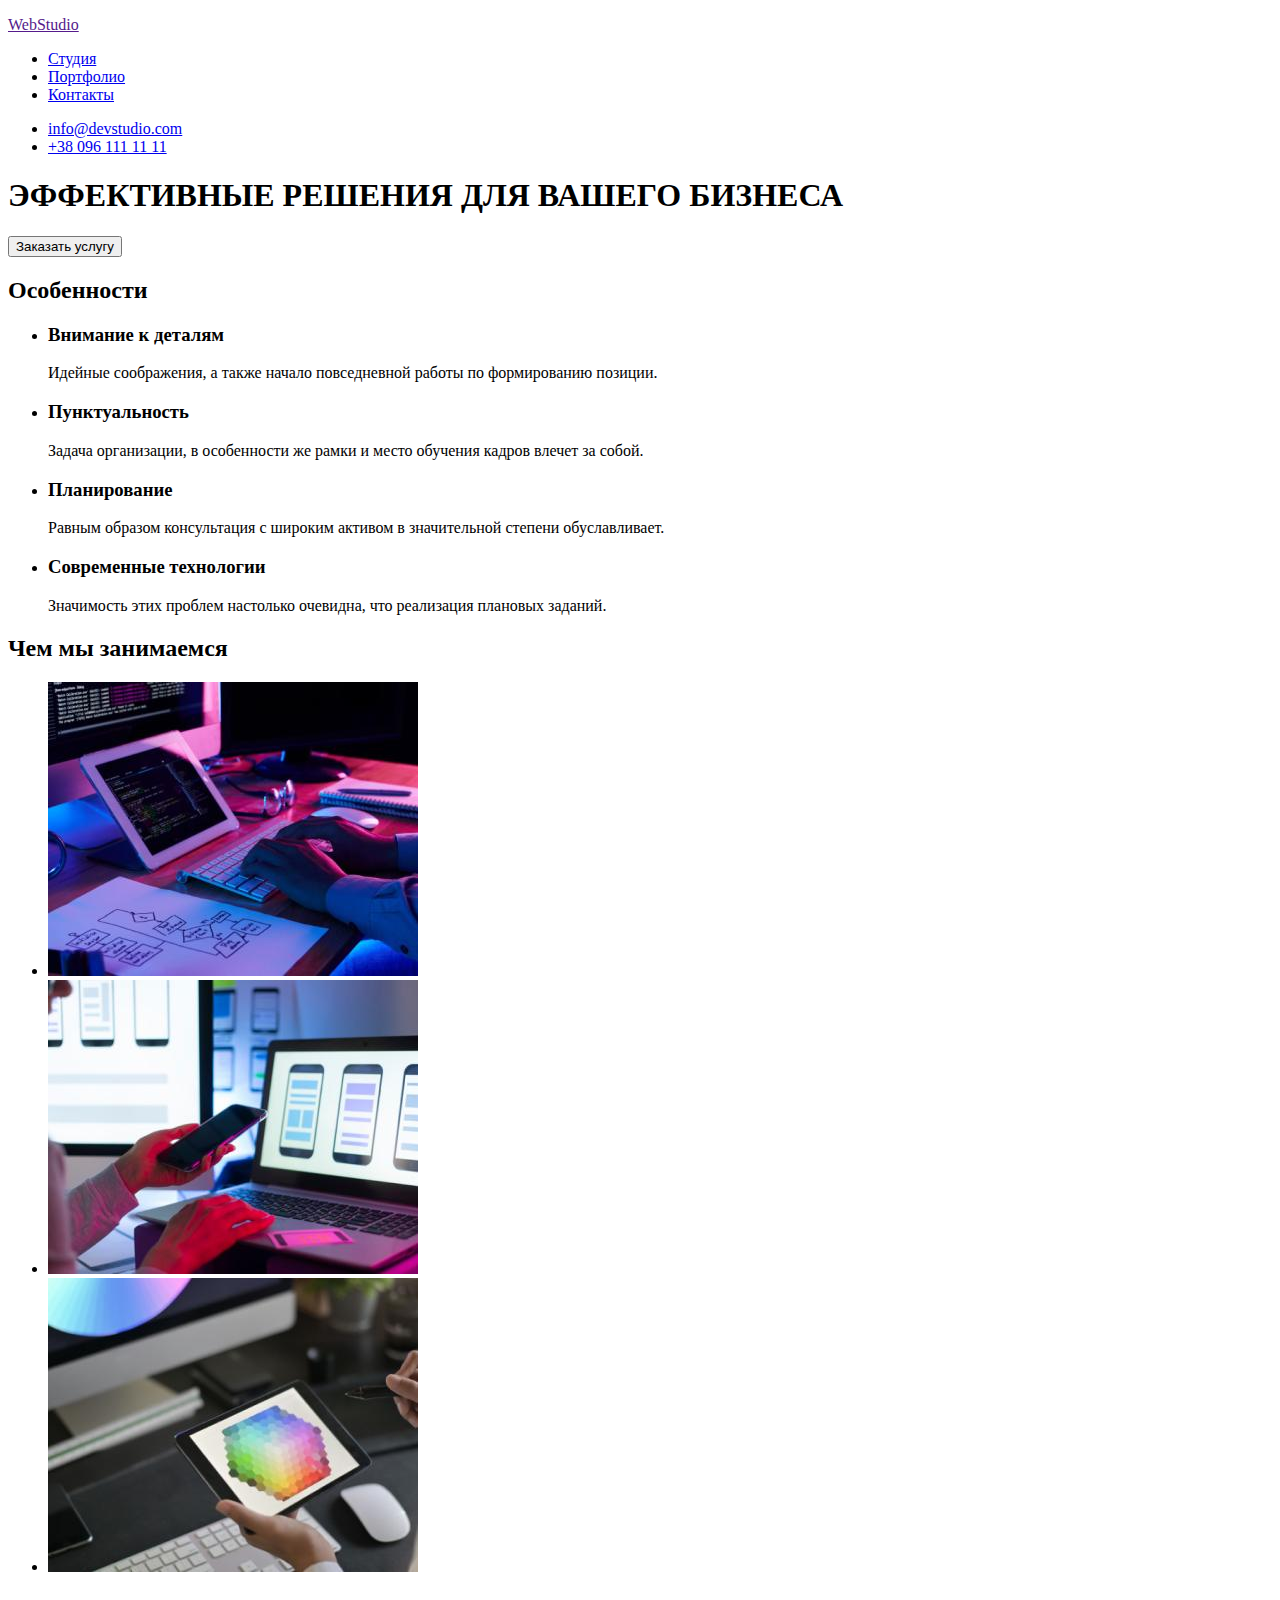
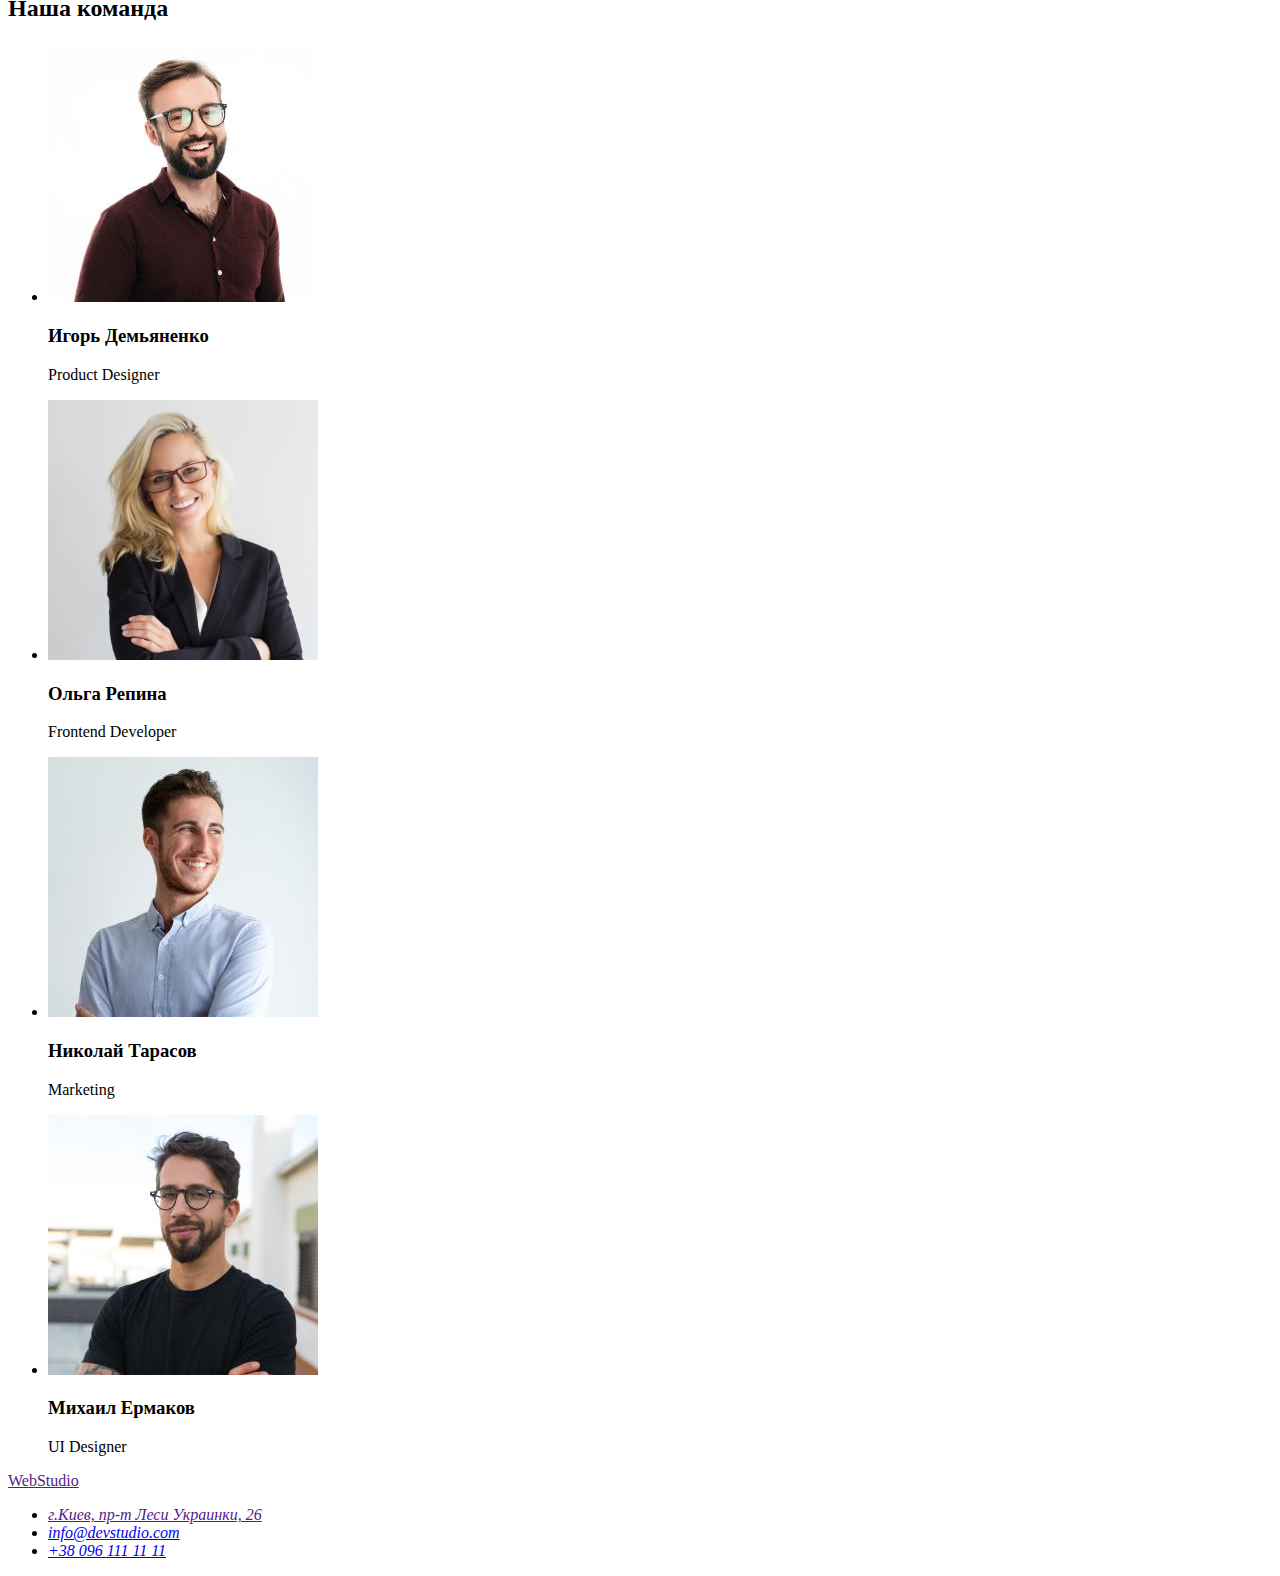
==== index.html @ 5311f633 "start" ====
<!DOCTYPE html>
<html lang="ru">
<head>
    <meta charset="UTF-8">
    <meta http-equiv="X-UA-Compatible" content="IE=edge">
    <meta name="viewport" content="width=device-width, initial-scale=1.0">
    <title>Document</title>
</head>
<body>
    <header>
        <P lang="en"><a href="">WebStudio</a></P>
        <nav>
            <ul>
                <li><a href="#about">Студия</a></li>
                <li><a href="#team">Портфолио</a></li>
                <li><a href="#contacts">Контакты</a></li>
            </ul>
        </nav>
        <ul>
             <li><a href="mailto:info@devstudio.com">info@devstudio.com</a></li>
             <li><a href="tel:+380961111111">+38 096 111 11 11</a></li>
        </ul>
    </header>

    <main>
        <section>
            <h1>ЭФФЕКТИВНЫЕ РЕШЕНИЯ ДЛЯ ВАШЕГО БИЗНЕСА</h1>
            <button type="button">Заказать услугу</button>
        </section>

        <section> 
        <h2>Особенности</h2>

        <ul>
            <li>
                <h3>Внимание к деталям</h3>
                <p>Идейные соображения, а также начало повседневной работы по формированию позиции.</p>
            </li>
            <li>
                <h3>Пунктуальность</h3>
                <p>Задача организации, в особенности же рамки и место обучения кадров влечет за собой.</p>
            </li>
            <li>
                <h3>Планирование</h3>
                <p>Равным образом консультация с широким активом в значительной степени обуславливает.</p>
            </li>
            <li>
                <h3>Современные технологии</h3>
                <p>Значимость этих проблем настолько очевидна, что реализация плановых заданий.</p>
            </li>
        </ul>
        </section>

        <section>
        <h2 id="about">Чем мы занимаемся</h2>
        
        <ul>
            <li><img src="./images/about-img1.jpg" width="370" height="294" alt="Сотрудник пишет код"></li>
            <li><img src="./images/about-img2.jpg" width="370" height="294" alt="Смотрит в телефон"></li>
            <li><img src="./images/about-img3.jpg" width="370" height="294" alt="Делает дизайн на планшете"></li>
        </ul>
        </section>

        <section>
            <h2 id="team">Наша команда</h2>
            <ul>
                <li>
                    <img src="./images/team1.jpg"  width="270" height="260" alt="Дизайнер Игорь">
                        <h3>Игорь Демьяненко</h3>
                        <p lang="en">Product Designer</p>
                </li>
                <li>
                    <img src="./images/team2.jpg"  width="270" height="260" alt="Разработчик Ольга">
                        <h3>Ольга Репина</h3>
                        <p lang="en">Frontend Developer</p>
                </li>
                <li>
                    <img src="./images/team3.jpg"  width="270" height="260" alt="Маркетолог Николай">
                        <h3>Николай Тарасов</h3>
                        <p lang="en">Marketing</p>
                </li>
                <li>
                    <img src="./images/team4.jpg" width="270" height="260" alt="Дизайнер Михаил">
                        <h3>Михаил Ермаков</h3>
                        <p lang="en">UI Designer</p>
                </li>
            </ul>
        </section>
    </main>

    <footer>
        <p lang="en"><a href="">WebStudio</a></p>
        <address>
            <ul>
             <li><a href="">г.Киев, пр-т Леси Украинки, 26</a></li>
             <li><a href="mailto:info@example.com">info@devstudio.com</a></li>
             <li><a href="tel:+380991111111">+38 096 111 11 11</a></li>
            </ul>
        </address>
    </footer>
</body>
</html>
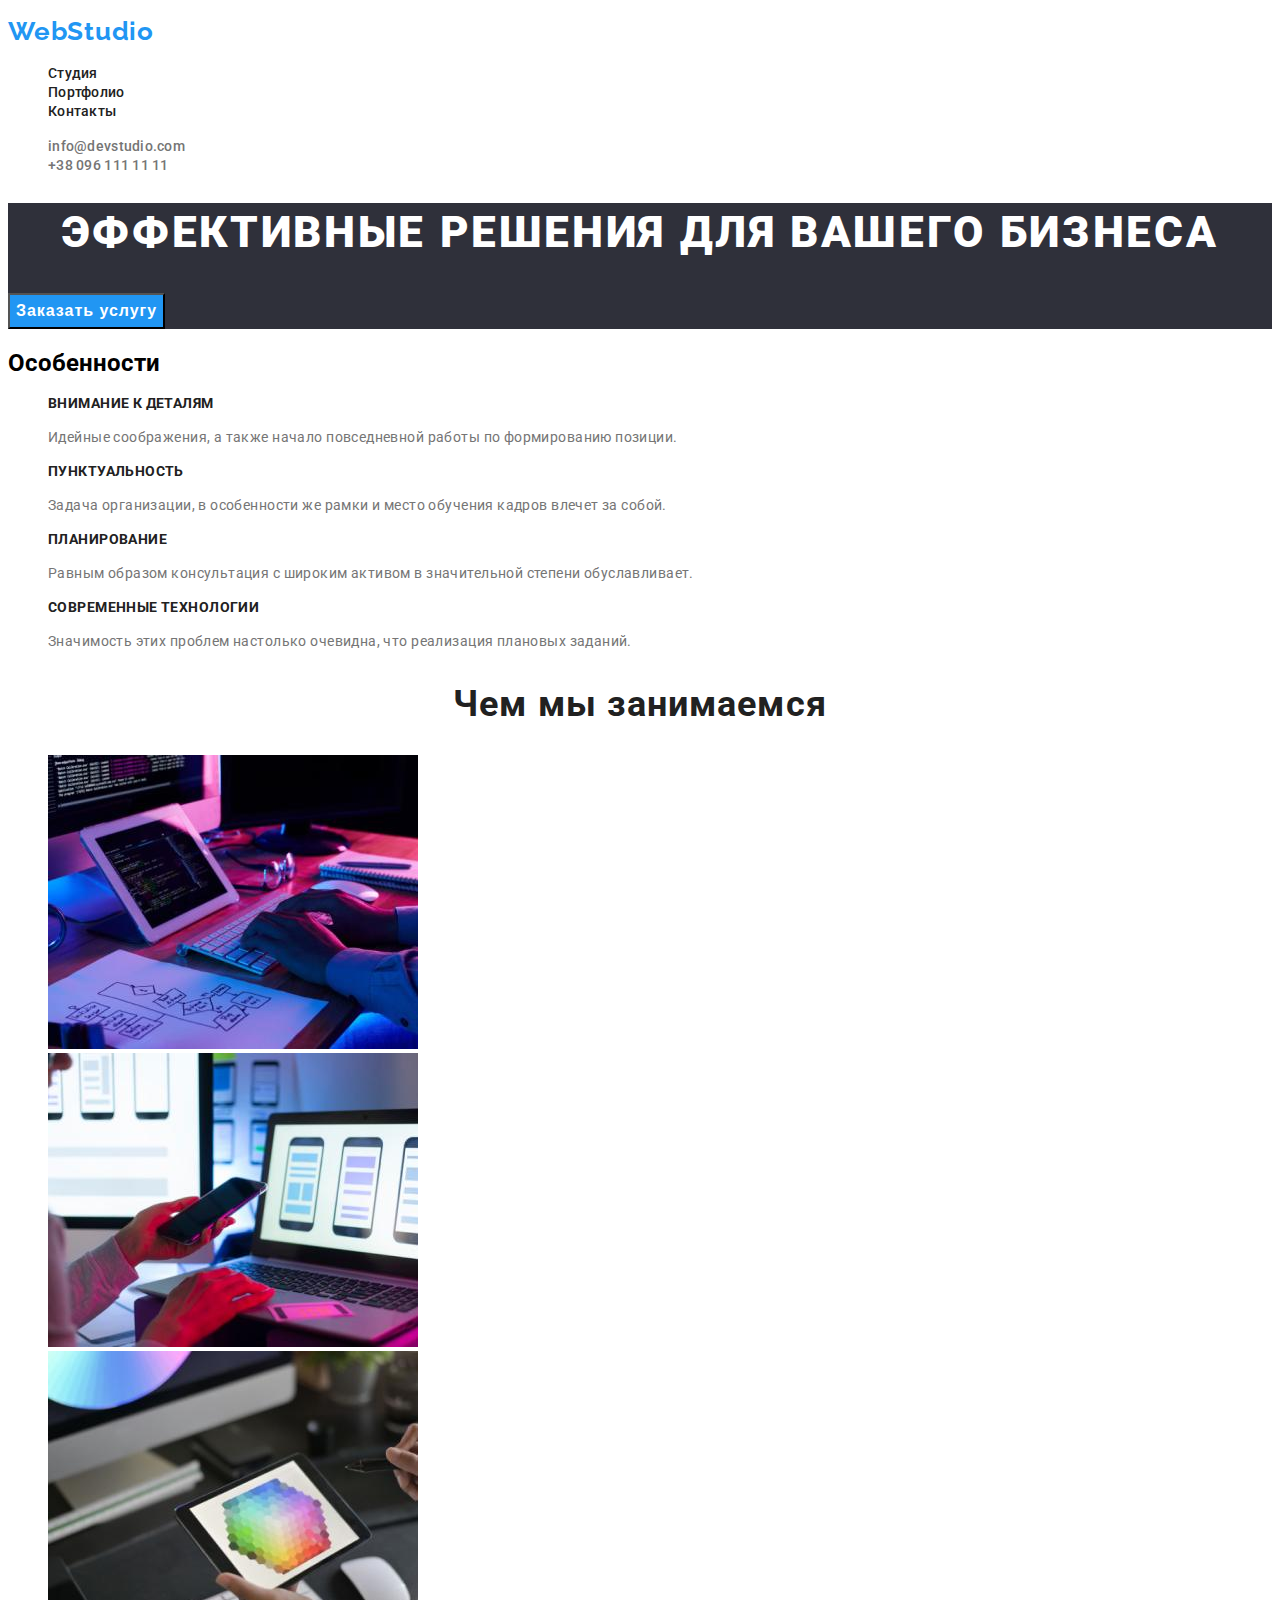
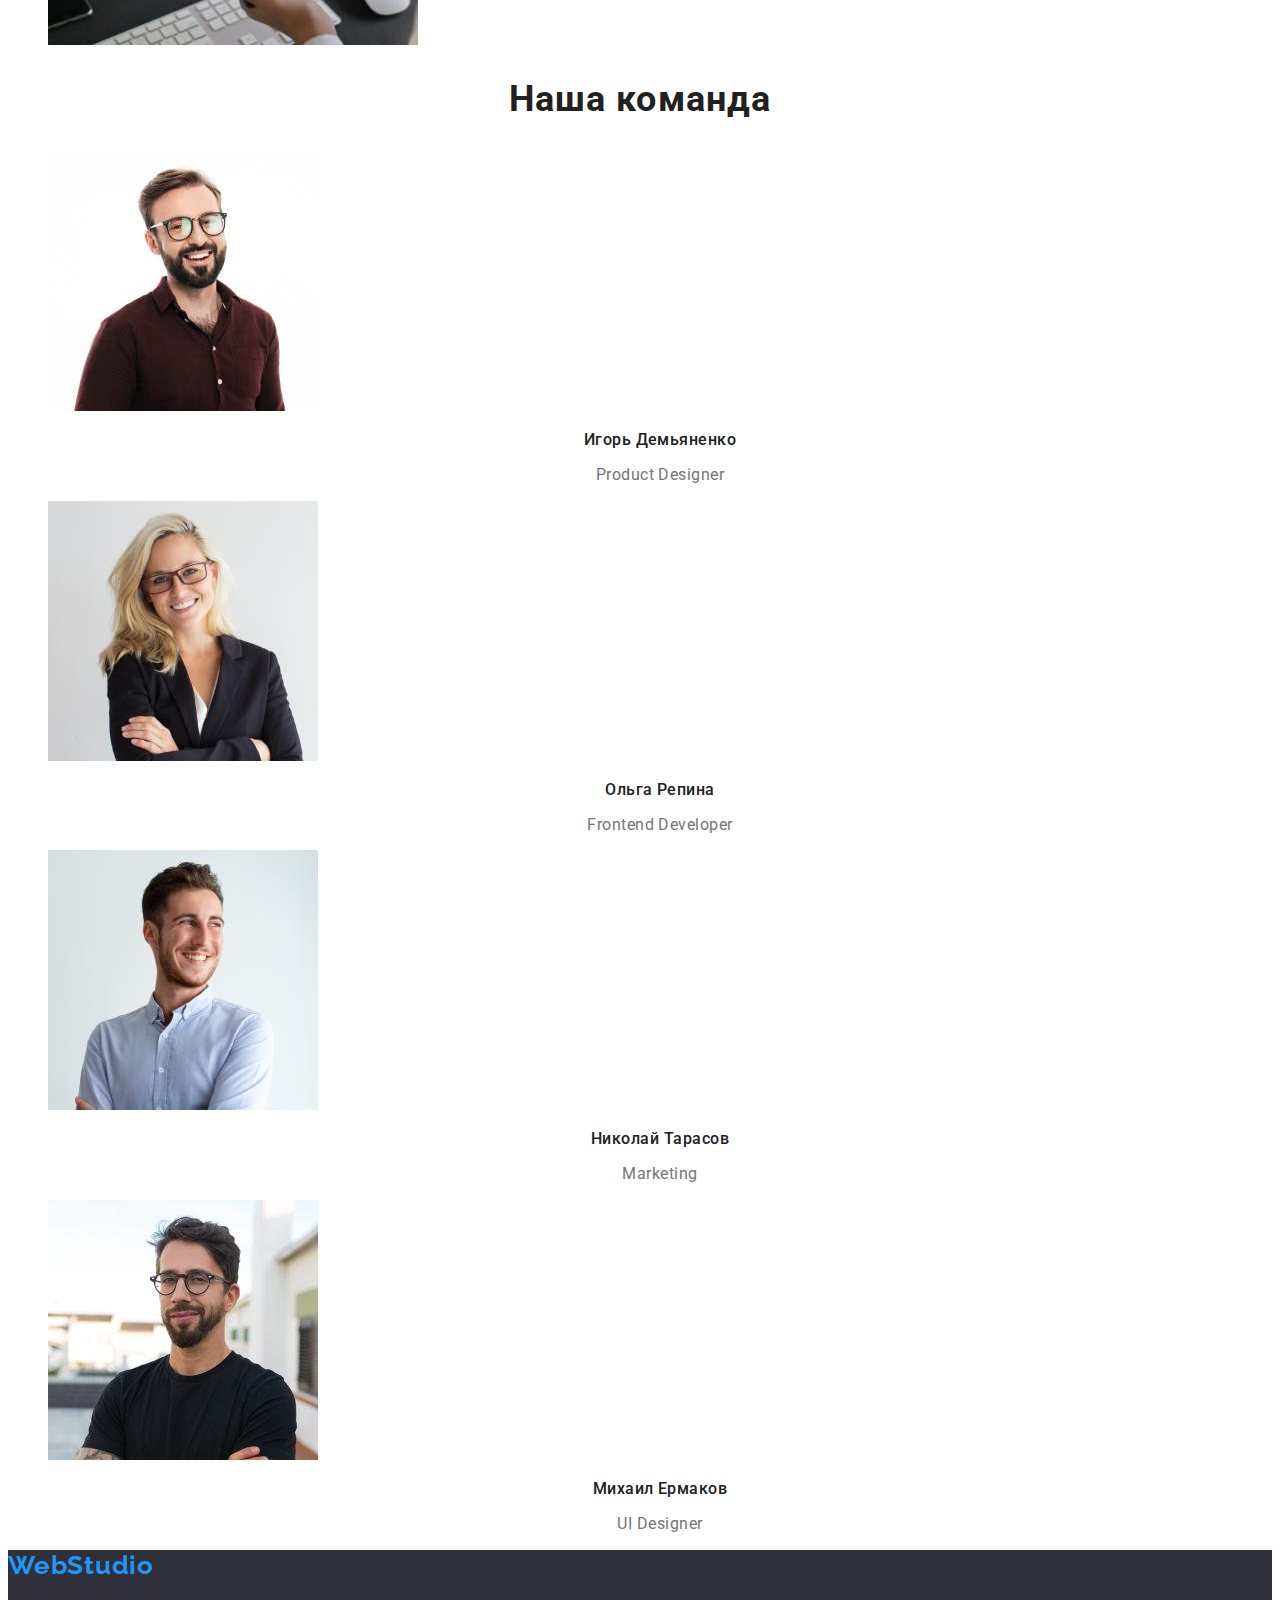
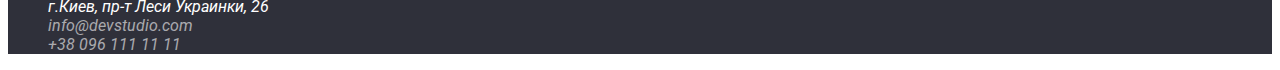
==== commit 3abc441c: "indexready" ====
--- a/index.html
+++ b/index.html
@@ -5,96 +5,102 @@
     <meta http-equiv="X-UA-Compatible" content="IE=edge">
     <meta name="viewport" content="width=device-width, initial-scale=1.0">
     <title>Document</title>
+    <link rel="preconnect" href="https://fonts.googleapis.com">
+    <link rel="preconnect" href="https://fonts.gstatic.com" crossorigin>
+    <link href="https://fonts.googleapis.com/css2?family=Raleway:wght@700&family=Roboto:wght@400;500;700;900&display=swap"
+        rel="stylesheet">
+    <link rel="stylesheet" href="./css/styles.css">
+    <link href="./portfolio.html" rel="noreferrer noopener">
+    
 </head>
-<body>
+<body class="body">
     <header>
-        <P lang="en"><a href="">WebStudio</a></P>
+        <P lang="en"><a class="link header-logo" href="">WebStudio</a></P>
         <nav>
-            <ul>
-                <li><a href="#about">Студия</a></li>
-                <li><a href="#team">Портфолио</a></li>
-                <li><a href="#contacts">Контакты</a></li>
+            <ul class="list header-list">
+                <li class="header-list"><a class="link header-link" href="#about">Студия</a></li>
+                <li class="header-list"><a class="link header-link" href="./portfolio.html" rel="noreferrer noopener">Портфолио</a></li>
+                <li class="header-list"><a class="link header-link" href="#contacts">Контакты</a></li>
             </ul>
         </nav>
-        <ul>
-             <li><a href="mailto:info@devstudio.com">info@devstudio.com</a></li>
-             <li><a href="tel:+380961111111">+38 096 111 11 11</a></li>
+        <ul class="list">
+             <li class="header-contacts"><a class="link header-con" href="mailto:info@devstudio.com">info@devstudio.com</a></li>
+             <li class="header-contacts"><a class="link header-con" href="tel:+380961111111">+38 096 111 11 11</a></li>
         </ul>
     </header>
 
     <main>
-        <section>
-            <h1>ЭФФЕКТИВНЫЕ РЕШЕНИЯ ДЛЯ ВАШЕГО БИЗНЕСА</h1>
-            <button type="button">Заказать услугу</button>
+        <section class="hero">
+            <h1 class="main-title">ЭФФЕКТИВНЫЕ РЕШЕНИЯ ДЛЯ ВАШЕГО БИЗНЕСА</h1>
+            <button class="main-btn" type="button">Заказать услугу</button>
         </section>
 
-        <section> 
-        <h2>Особенности</h2>
-
-        <ul>
-            <li>
-                <h3>Внимание к деталям</h3>
-                <p>Идейные соображения, а также начало повседневной работы по формированию позиции.</p>
-            </li>
-            <li>
-                <h3>Пунктуальность</h3>
-                <p>Задача организации, в особенности же рамки и место обучения кадров влечет за собой.</p>
-            </li>
-            <li>
-                <h3>Планирование</h3>
-                <p>Равным образом консультация с широким активом в значительной степени обуславливает.</p>
-            </li>
-            <li>
-                <h3>Современные технологии</h3>
-                <p>Значимость этих проблем настолько очевидна, что реализация плановых заданий.</p>
-            </li>
-        </ul>
+        <section class="specials"> 
+            <h2 class="specs">Особенности</h2>    
+            <ul class="list">
+                <li class="specials-list">
+                    <h3 class="specials-title">Внимание к деталям</h3>
+                    <p class="specials-text">Идейные соображения, а также начало повседневной работы по формированию позиции.</p>
+                </li>
+                <li class="specials-list">
+                    <h3 class="specials-title">Пунктуальность</h3>
+                    <p class="specials-text">Задача организации, в особенности же рамки и место обучения кадров влечет за собой.</p>
+                </li>
+                <li class="specials-list">
+                    <h3 class="specials-title">Планирование</h3>
+                    <p class="specials-text">Равным образом консультация с широким активом в значительной степени обуславливает.</p>
+                </li>
+                <li class="specials-list">
+                    <h3 class="specials-title">Современные технологии</h3>
+                    <p class="specials-text">Значимость этих проблем настолько очевидна, что реализация плановых заданий.</p>
+                </li>
+            </ul>
         </section>
 
-        <section>
-        <h2 id="about">Чем мы занимаемся</h2>
+        <section class="work-examples">
+        <h2 class="work-title" id="about">Чем мы занимаемся</h2>
         
-        <ul>
+        <ul class="list">
             <li><img src="./images/about-img1.jpg" width="370" height="294" alt="Сотрудник пишет код"></li>
             <li><img src="./images/about-img2.jpg" width="370" height="294" alt="Смотрит в телефон"></li>
             <li><img src="./images/about-img3.jpg" width="370" height="294" alt="Делает дизайн на планшете"></li>
         </ul>
         </section>
 
-        <section>
-            <h2 id="team">Наша команда</h2>
-            <ul>
-                <li>
+        <section class="team">
+            <h2 class="members">Наша команда</h2>
+            <ul class="list">
+                <li class="team-list">
                     <img src="./images/team1.jpg"  width="270" height="260" alt="Дизайнер Игорь">
-                        <h3>Игорь Демьяненко</h3>
-                        <p lang="en">Product Designer</p>
+                        <h3 class="team-title">Игорь Демьяненко</h3>
+                        <p class="team-text" lang="en">Product Designer</p>
                 </li>
-                <li>
+                <li class="team-list">
                     <img src="./images/team2.jpg"  width="270" height="260" alt="Разработчик Ольга">
-                        <h3>Ольга Репина</h3>
-                        <p lang="en">Frontend Developer</p>
+                        <h3 class="team-title">Ольга Репина</h3>
+                        <p class="team-text" lang="en">Frontend Developer</p>
                 </li>
-                <li>
+                <li class="team-list">
                     <img src="./images/team3.jpg"  width="270" height="260" alt="Маркетолог Николай">
-                        <h3>Николай Тарасов</h3>
-                        <p lang="en">Marketing</p>
+                        <h3 class="team-title">Николай Тарасов</h3>
+                        <p class="team-text" lang="en">Marketing</p>
                 </li>
-                <li>
+                <li class="team-list">
                     <img src="./images/team4.jpg" width="270" height="260" alt="Дизайнер Михаил">
-                        <h3>Михаил Ермаков</h3>
-                        <p lang="en">UI Designer</p>
+                        <h3 class="team-title">Михаил Ермаков</h3>
+                        <p class="team-text" lang="en">UI Designer</p>
                 </li>
             </ul>
         </section>
     </main>
 
-    <footer>
-        <p lang="en"><a href="">WebStudio</a></p>
+    <footer class="footer">
+        <p lang="en"><a class="link footer-logo" href="">WebStudio</a></p>
         <address>
-            <ul>
-             <li><a href="">г.Киев, пр-т Леси Украинки, 26</a></li>
-             <li><a href="mailto:info@example.com">info@devstudio.com</a></li>
-             <li><a href="tel:+380991111111">+38 096 111 11 11</a></li>
+            <ul class="list">
+                <li class="adress-list"><a class="link address" href="">г.Киев, пр-т Леси Украинки, 26</a></li>
+                <li class="adress-list"><a class="link footer-con" href="mailto:info@example.com">info@devstudio.com</a></li>
+                <li class="adress-list"><a class="link footer-con" href="tel:+380991111111">+38 096 111 11 11</a></li>
             </ul>
         </address>
     </footer>
--- a/css/styles.css
+++ b/css/styles.css
@@ -0,0 +1,171 @@
+:root {
+    --header-logo-color: #2196F3;
+    --footer-logo-color: #2196F3;
+    --header-contacts-color: #757575;
+    --footer-contacts-color: rgba(255, 255, 255, 0.6);
+    --header-link-color: #212121;
+    --hero-bg-color:#2F303A;
+    --button-bg-color: #2196F3;
+    --footer-bg-color:#2F303A;
+    --main-title-color: #ffffff; 
+    --second-title-color: #212121;
+    --third-title-color: #212121;
+    --main-text-color: #757575;
+    --address-color: rgba(255, 255, 255, 1);
+}
+
+.list {
+    list-style: none;
+}
+
+.link {
+    text-decoration: none;
+}
+
+.body {
+    font-family: Roboto, sans-serif;
+}
+
+/*----------------------------- header------------------------------------ */
+
+.header-logo {
+    font-family: Raleway;
+    font-style: normal;
+    font-weight: bold;
+    font-size: 26px;
+    line-height: 1.19;
+    letter-spacing: 0.03em;
+    color: var(--header-logo-color)
+}
+
+.header-link {
+    font-weight: 500;
+    font-size: 14px;
+    line-height: 1.14;
+    letter-spacing: 0.02em;
+    color: var(--header-link-color)
+}
+
+.header-con {
+    font-weight: 500;
+    font-size: 14px;
+    line-height: 1.14;
+    letter-spacing: 0.02em;
+    color: var(--header-contacts-color)
+}
+
+/* -----------------------------------hero ---------------------------------- */
+
+.main-title {
+    font-weight: 900;
+    font-size: 44px;
+    line-height: 1.36;
+    text-align: center;
+    letter-spacing: 0.06em;
+    text-transform: uppercase;
+    color: var(--main-title-color);
+}
+
+.hero {
+     background-color: var(--hero-bg-color)
+}
+
+.main-btn {
+    font-weight: bold;
+    font-size: 16px;
+    line-height: 1.87;
+    display: flex;
+    align-items: center;
+    text-align: center;
+    letter-spacing: 0.06em;
+    color: #ffffff;
+    background-color: var(--button-bg-color)
+}
+
+/* -----------------------------------main ---------------------------------- */
+
+.specials-title {
+    font-weight: bold;
+    font-size: 14px;
+    line-height: 1.14;
+    letter-spacing: 0.03em;
+    text-transform: uppercase;
+    color: var(--third-title-color);
+}
+
+.specials-text {
+    font-weight: normal;
+    font-size: 14px;
+    line-height: 1.71;
+    letter-spacing: 0.03em;
+    color: var(--main-text-color);
+}
+
+/* -----------------------------------work ---------------------------------- */
+
+.work-title {
+    font-weight: bold;
+    font-size: 36px;
+    line-height: 1.16;
+    text-align: center;
+    letter-spacing: 0.03em;
+    color: var(--second-title-color);
+}
+
+/*------------------------------------team----------------------------------  */
+
+.members {
+    font-weight: bold;
+    font-size: 36px;
+    line-height: 1.16;
+    text-align: center;
+    letter-spacing: 0.03em;
+    color: var(--second-title-color);
+}
+
+.team-title {
+    font-weight: 500;
+    font-size: 16px;
+    line-height: 1.18;
+    text-align: center;
+    letter-spacing: 0.03em;
+    color: var(--third-title-color);
+}
+
+.team-text {
+    font-weight: normal;
+    font-size: 16px;
+    line-height: 1.18;
+    text-align: center;
+    letter-spacing: 0.03em;
+    color: var(--main-text-color);
+}
+
+/* -------------------------------------- footer -------------------------------------- */
+
+.footer {
+    background-color: var(--footer-bg-color);
+}
+
+.footer-logo {
+    font-family: Raleway;
+    font-style: normal;
+    font-weight: bold;
+    font-size: 26px;
+    line-height: 1.19;
+    letter-spacing: 0.03em;
+    color: var(--footer-logo-color);
+}
+
+.address {
+    color: var(--address-color);
+}
+
+.footer-con {
+    color: var(--footer-contacts-color);
+}
+
+
+
+
+
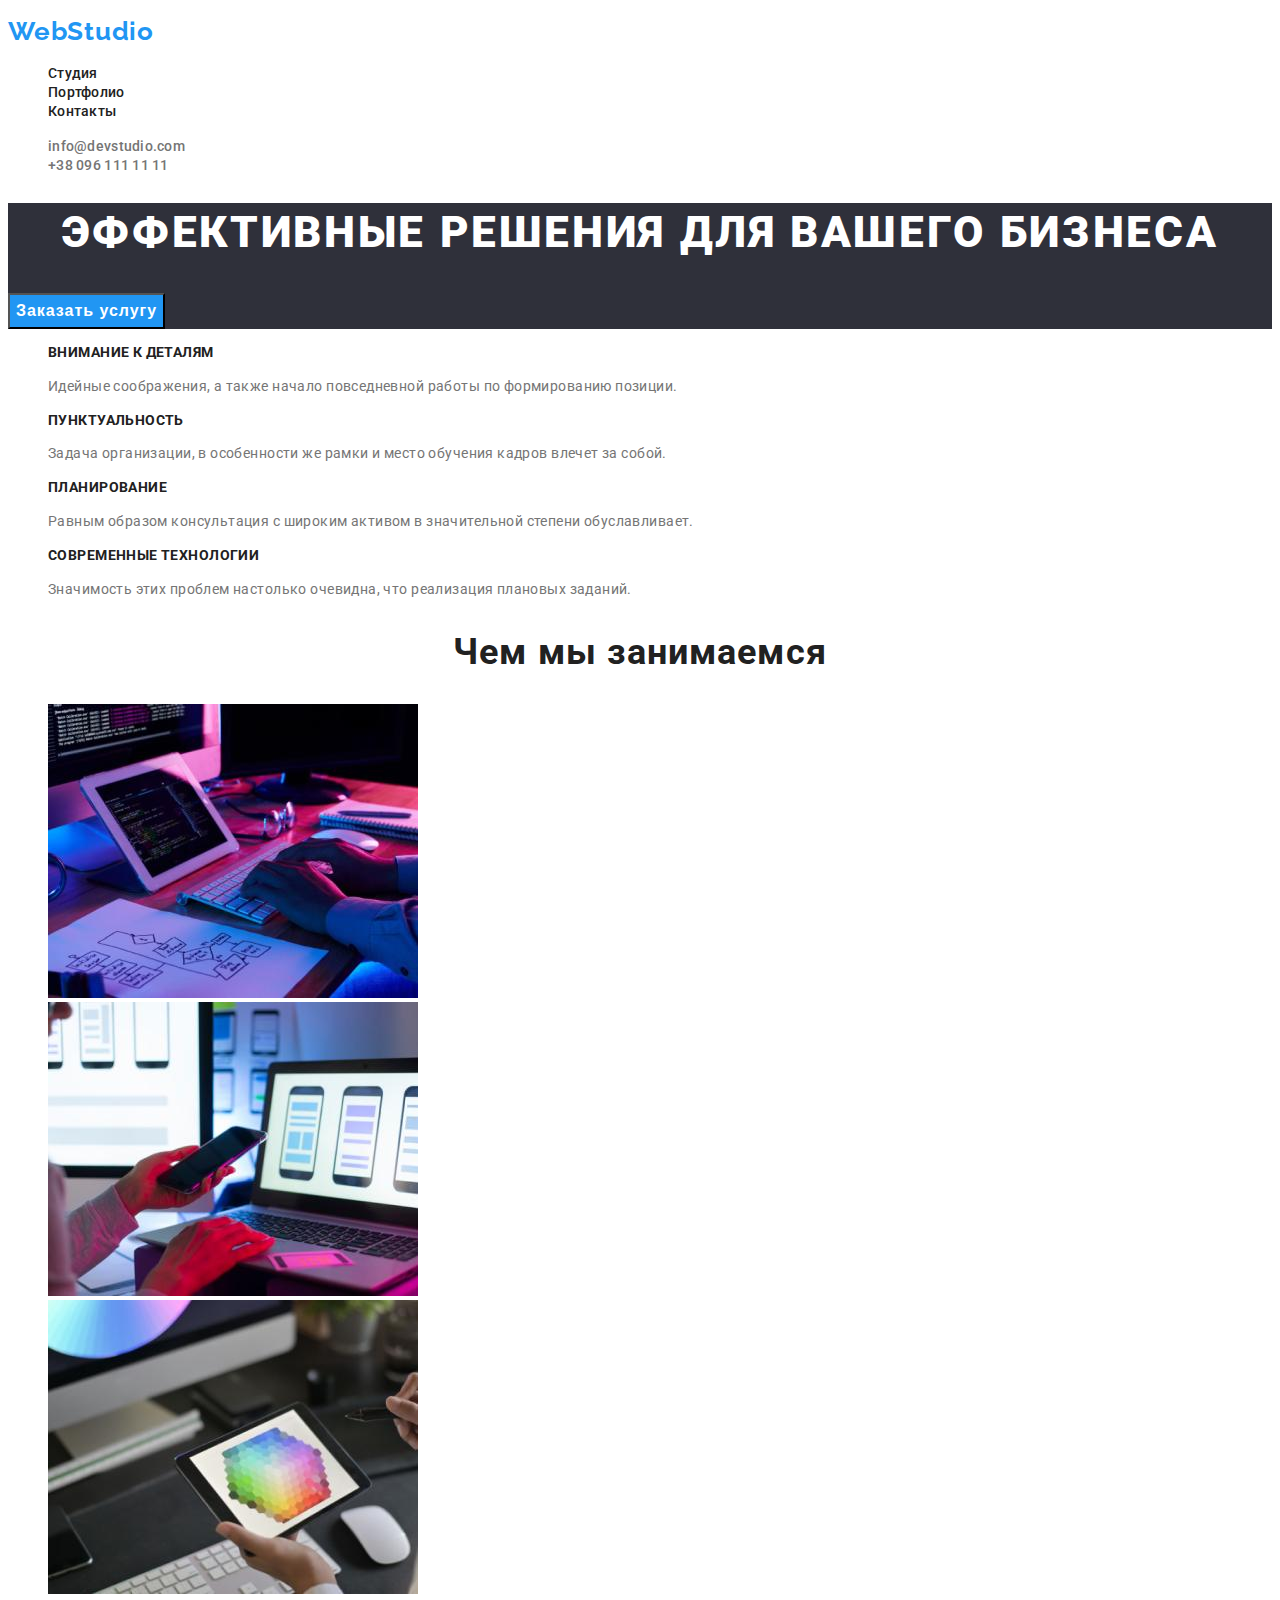
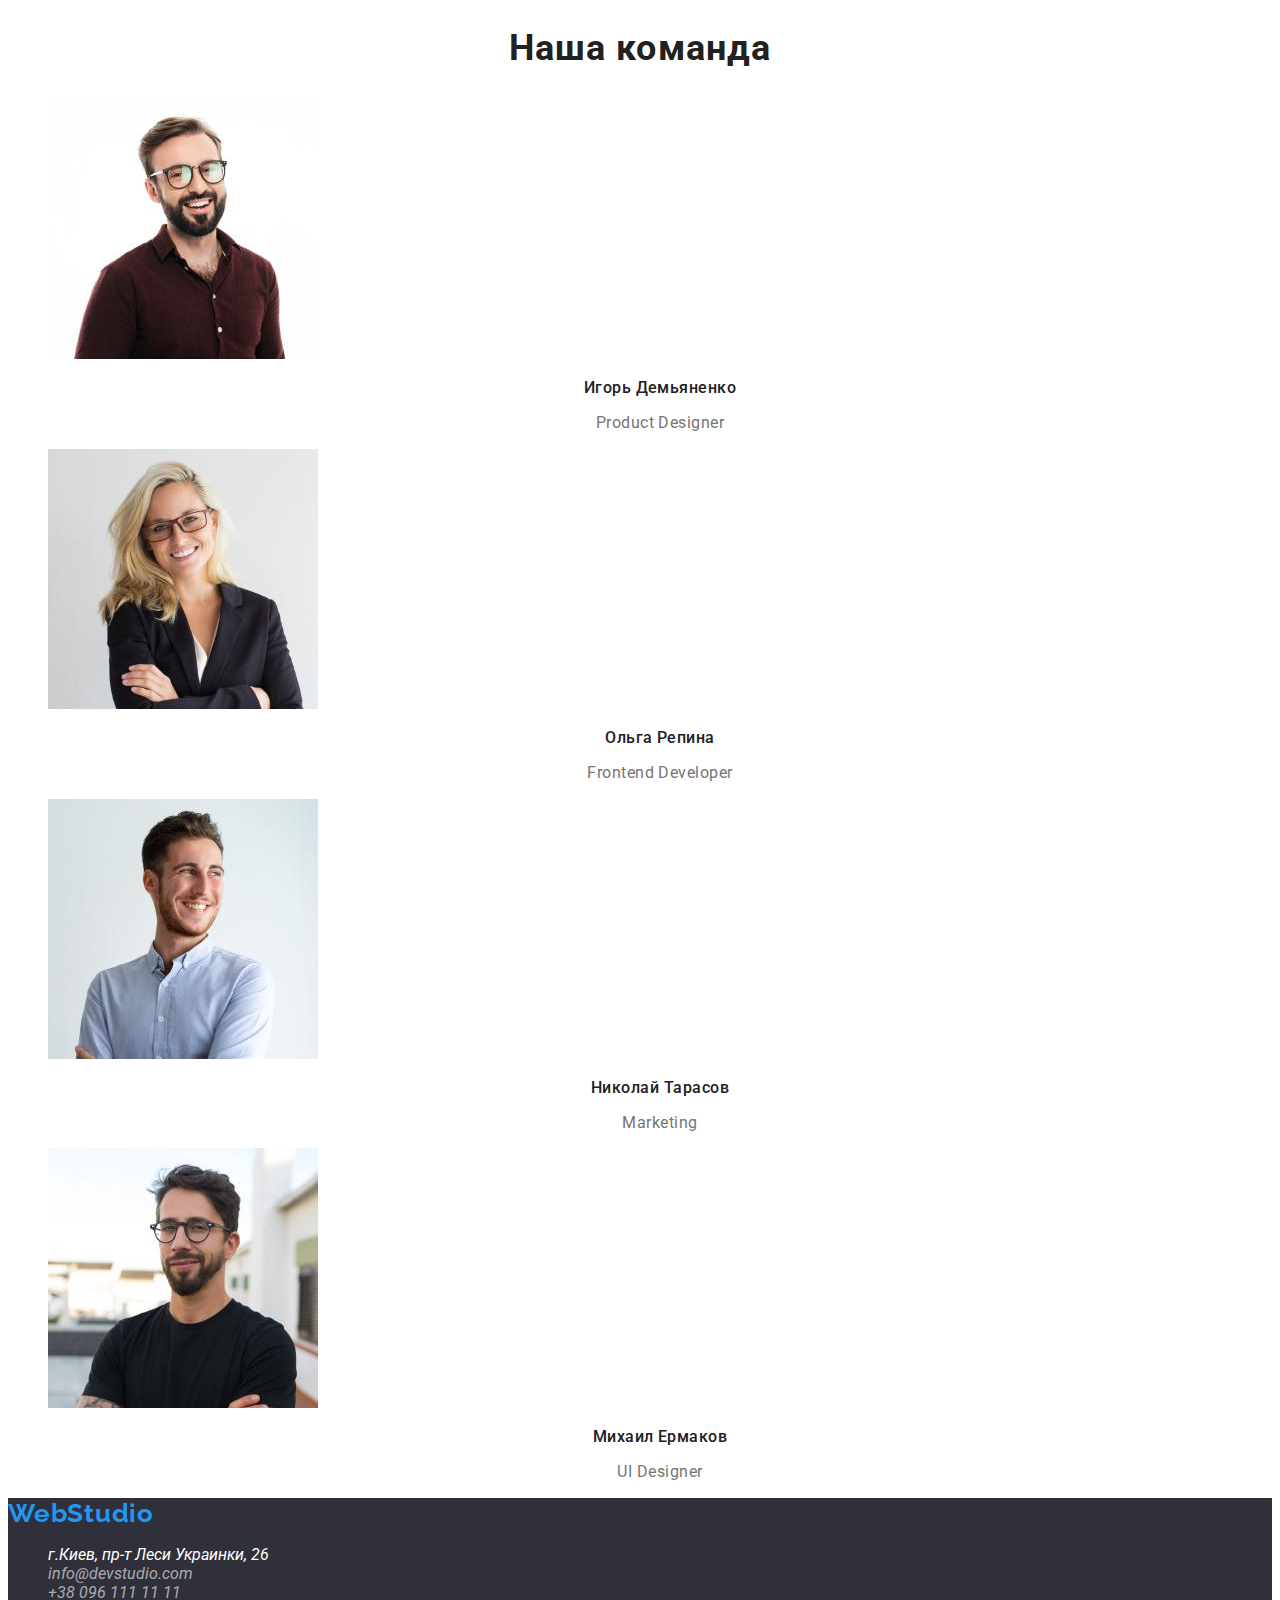
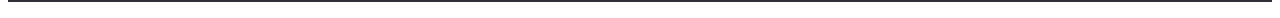
==== commit eae43b3a: "portfolio" ====
--- a/index.html
+++ b/index.html
@@ -18,7 +18,7 @@
         <P lang="en"><a class="link header-logo" href="">WebStudio</a></P>
         <nav>
             <ul class="list header-list">
-                <li class="header-list"><a class="link header-link" href="#about">Студия</a></li>
+                <li class="header-list"><a class="link header-link current" href="./index.html">Студия</a></li>
                 <li class="header-list"><a class="link header-link" href="./portfolio.html" rel="noreferrer noopener">Портфолио</a></li>
                 <li class="header-list"><a class="link header-link" href="#contacts">Контакты</a></li>
             </ul>
--- a/css/styles.css
+++ b/css/styles.css
@@ -12,6 +12,10 @@
     --third-title-color: #212121;
     --main-text-color: #757575;
     --address-color: rgba(255, 255, 255, 1);
+    --filter-btn-color: #212121;
+    --filter-btn-bg: #F5F4FA;
+    --pseudo-class-color: #2196F3;
+    --pseudo-class-txt-color: #ffffff;
 }
 
 .list {
@@ -24,6 +28,10 @@
 
 .body {
     font-family: Roboto, sans-serif;
+}
+
+.current {
+    color: var(--pseudo-class-color);
 }
 
 /*----------------------------- header------------------------------------ */
@@ -35,7 +43,7 @@
     font-size: 26px;
     line-height: 1.19;
     letter-spacing: 0.03em;
-    color: var(--header-logo-color)
+    color: var(--header-logo-color);
 }
 
 .header-link {
@@ -43,7 +51,13 @@
     font-size: 14px;
     line-height: 1.14;
     letter-spacing: 0.02em;
-    color: var(--header-link-color)
+    color: var(--header-link-color);
+}
+
+.header-link:hover,
+.header-link:focus,
+.header-link:active {
+    color: var(--pseudo-class-color);
 }
 
 .header-con {
@@ -51,10 +65,21 @@
     font-size: 14px;
     line-height: 1.14;
     letter-spacing: 0.02em;
-    color: var(--header-contacts-color)
-}
-
-/* -----------------------------------hero ---------------------------------- */
+    color: var(--header-contacts-color);
+}
+
+.header-con:hover,
+.header-con:focus,                                      
+.header-con:active {
+    color: var(--pseudo-class-color);
+}
+
+
+
+
+/*----------------------------------- Page 1--------------------------------------- */
+
+/* -----------------------------------hero page 1---------------------------------- */
 
 .main-title {
     font-weight: 900;
@@ -67,7 +92,7 @@
 }
 
 .hero {
-     background-color: var(--hero-bg-color)
+     background-color: var(--hero-bg-color);
 }
 
 .main-btn {
@@ -79,10 +104,17 @@
     text-align: center;
     letter-spacing: 0.06em;
     color: #ffffff;
-    background-color: var(--button-bg-color)
-}
-
-/* -----------------------------------main ---------------------------------- */
+    background-color: var(--button-bg-color);
+}
+
+.main-btn:hover,
+.main-btn:focus,
+.main-btn:active {
+    color: var(--filter-btn-color);
+    background-color: var(--filter-btn-bg);
+}
+
+/* -----------------------------------main page 1 ---------------------------------- */
 
 .specials-title {
     font-weight: bold;
@@ -101,7 +133,18 @@
     color: var(--main-text-color);
 }
 
-/* -----------------------------------work ---------------------------------- */
+.specs {
+    position: absolute;
+    clip: rect(0 0 0 0);
+    width: 1px;
+    height: 1px;
+    margin: -1px;
+    border: 0;
+    padding: 0;
+    overflow: hidden;
+}
+
+/* -----------------------------------work page 1 ---------------------------------- */
 
 .work-title {
     font-weight: bold;
@@ -112,7 +155,7 @@
     color: var(--second-title-color);
 }
 
-/*------------------------------------team----------------------------------  */
+/*------------------------------------ team page 1----------------------------------  */
 
 .members {
     font-weight: bold;
@@ -140,6 +183,80 @@
     letter-spacing: 0.03em;
     color: var(--main-text-color);
 }
+
+
+
+
+
+/*------------------------------------- Page 2 -----------------------------------------*/
+
+.filter {
+    position: absolute;
+    clip: rect(0 0 0 0);
+    width: 1px;
+    height: 1px;
+    margin: -1px;
+    border: 0;
+    padding: 0;
+    overflow: hidden;
+}  
+
+.button {
+    font-weight: 500;
+    font-size: 16px;
+    line-height: 1.62;
+    text-align: center;
+    letter-spacing: 0.03em;
+    color: var(--filter-btn-color);
+    background-color: var(--filter-btn-bg);
+}
+
+.button:hover,
+.button:focus,
+.button:active {
+    color: var(--pseudo-class-txt-color);
+    background-color: var(--pseudo-class-color);
+}
+
+.pic-title {
+    font-weight: bold;
+    font-size: 18px;
+    line-height: 2.0;
+    letter-spacing: 0.06em;
+    color: var(--third-title-color);
+}
+
+.pic-text {
+    font-weight: normal;
+    font-size: 16px;
+    line-height: 1.87;
+    letter-spacing: 0.03em;
+    color: var(--main-text-color);
+}
+
+
+
+
+
+
+
+
+
+
+
+
+
+
+
+
+
+
+
+
+
+
+
+
 
 /* -------------------------------------- footer -------------------------------------- */
 
@@ -161,11 +278,21 @@
     color: var(--address-color);
 }
 
+.address:hover, 
+.address:focus, 
+.address:active {
+    color: var(--pseudo-class-color);
+}
+
 .footer-con {
     color: var(--footer-contacts-color);
 }
 
-
-
-
-
+.footer-con:hover, 
+.footer-con:focus, 
+.footer-con:active {
+    color: var(--pseudo-class-color);
+}
+
+
+
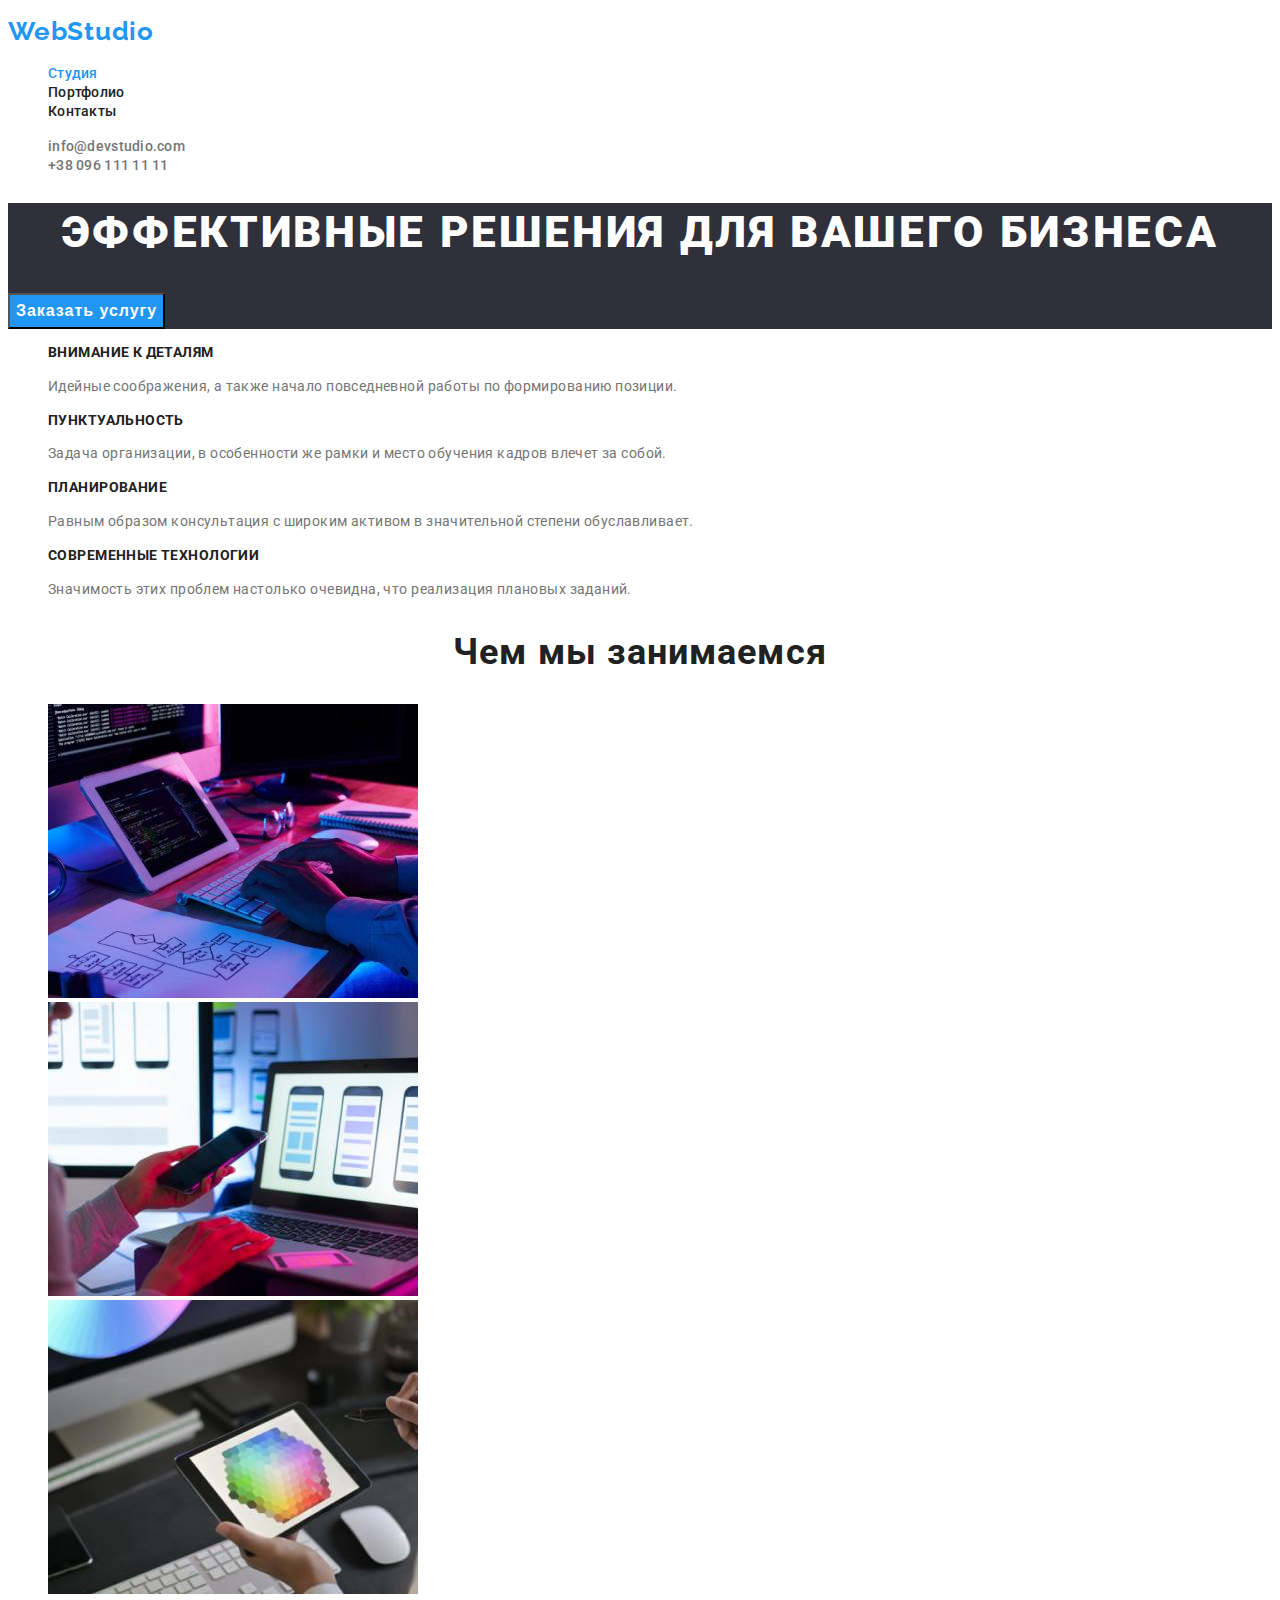
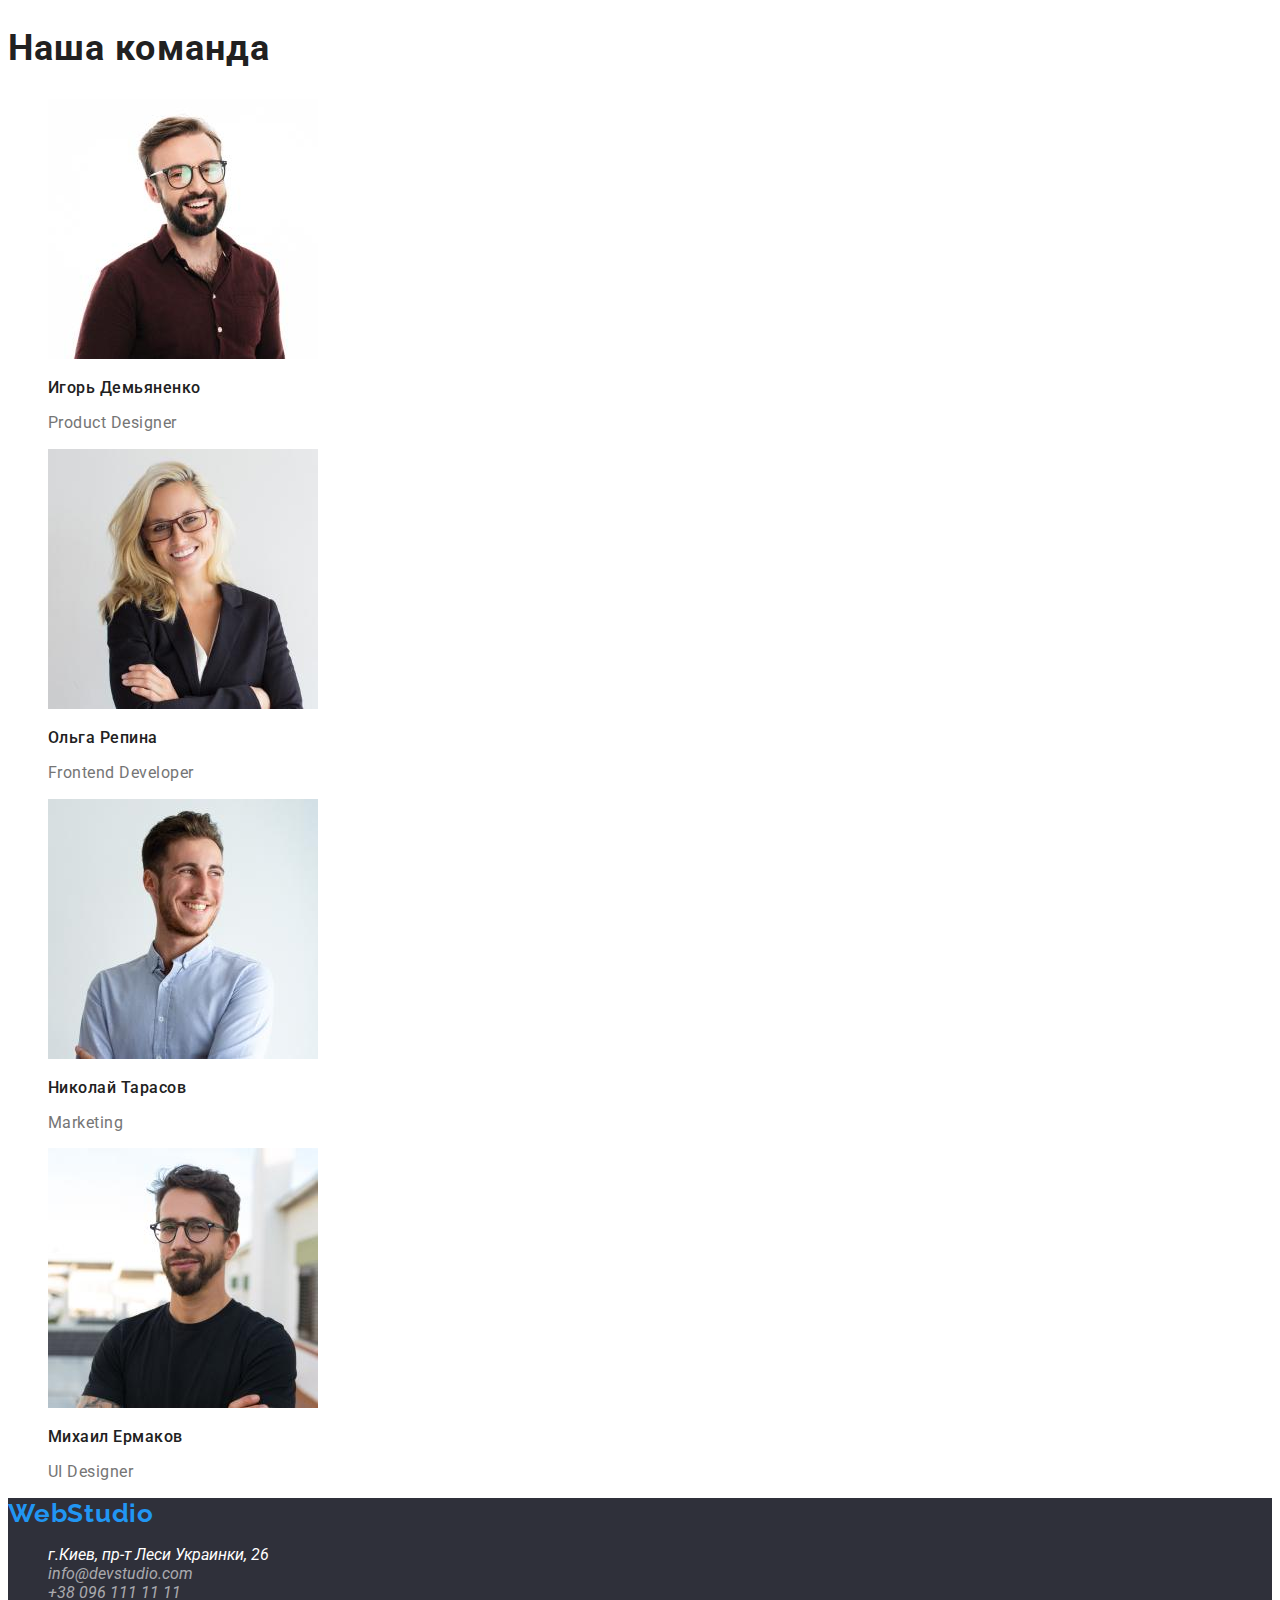
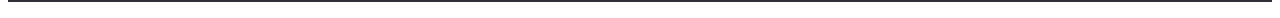
==== commit 935ab321: "current" ====
--- a/index.html
+++ b/index.html
@@ -17,8 +17,8 @@
     <header>
         <P lang="en"><a class="link header-logo" href="">WebStudio</a></P>
         <nav>
-            <ul class="list header-list">
-                <li class="header-list"><a class="link header-link current" href="./index.html">Студия</a></li>
+            <ul class="list">
+                <li class="header-list"><a class="link header-link current" href="./index.html" rel="">Студия</a></li>
                 <li class="header-list"><a class="link header-link" href="./portfolio.html" rel="noreferrer noopener">Портфолио</a></li>
                 <li class="header-list"><a class="link header-link" href="#contacts">Контакты</a></li>
             </ul>
--- a/css/styles.css
+++ b/css/styles.css
@@ -30,9 +30,6 @@
     font-family: Roboto, sans-serif;
 }
 
-.current {
-    color: var(--pseudo-class-color);
-}
 
 /*----------------------------- header------------------------------------ */
 
@@ -54,11 +51,17 @@
     color: var(--header-link-color);
 }
 
+.current {
+    color: var(--pseudo-class-color)
+}
+
 .header-link:hover,
 .header-link:focus,
 .header-link:active {
     color: var(--pseudo-class-color);
 }
+
+
 
 .header-con {
     font-weight: 500;
@@ -161,7 +164,6 @@
     font-weight: bold;
     font-size: 36px;
     line-height: 1.16;
-    text-align: center;
     letter-spacing: 0.03em;
     color: var(--second-title-color);
 }
@@ -170,7 +172,6 @@
     font-weight: 500;
     font-size: 16px;
     line-height: 1.18;
-    text-align: center;
     letter-spacing: 0.03em;
     color: var(--third-title-color);
 }
@@ -179,7 +180,6 @@
     font-weight: normal;
     font-size: 16px;
     line-height: 1.18;
-    text-align: center;
     letter-spacing: 0.03em;
     color: var(--main-text-color);
 }
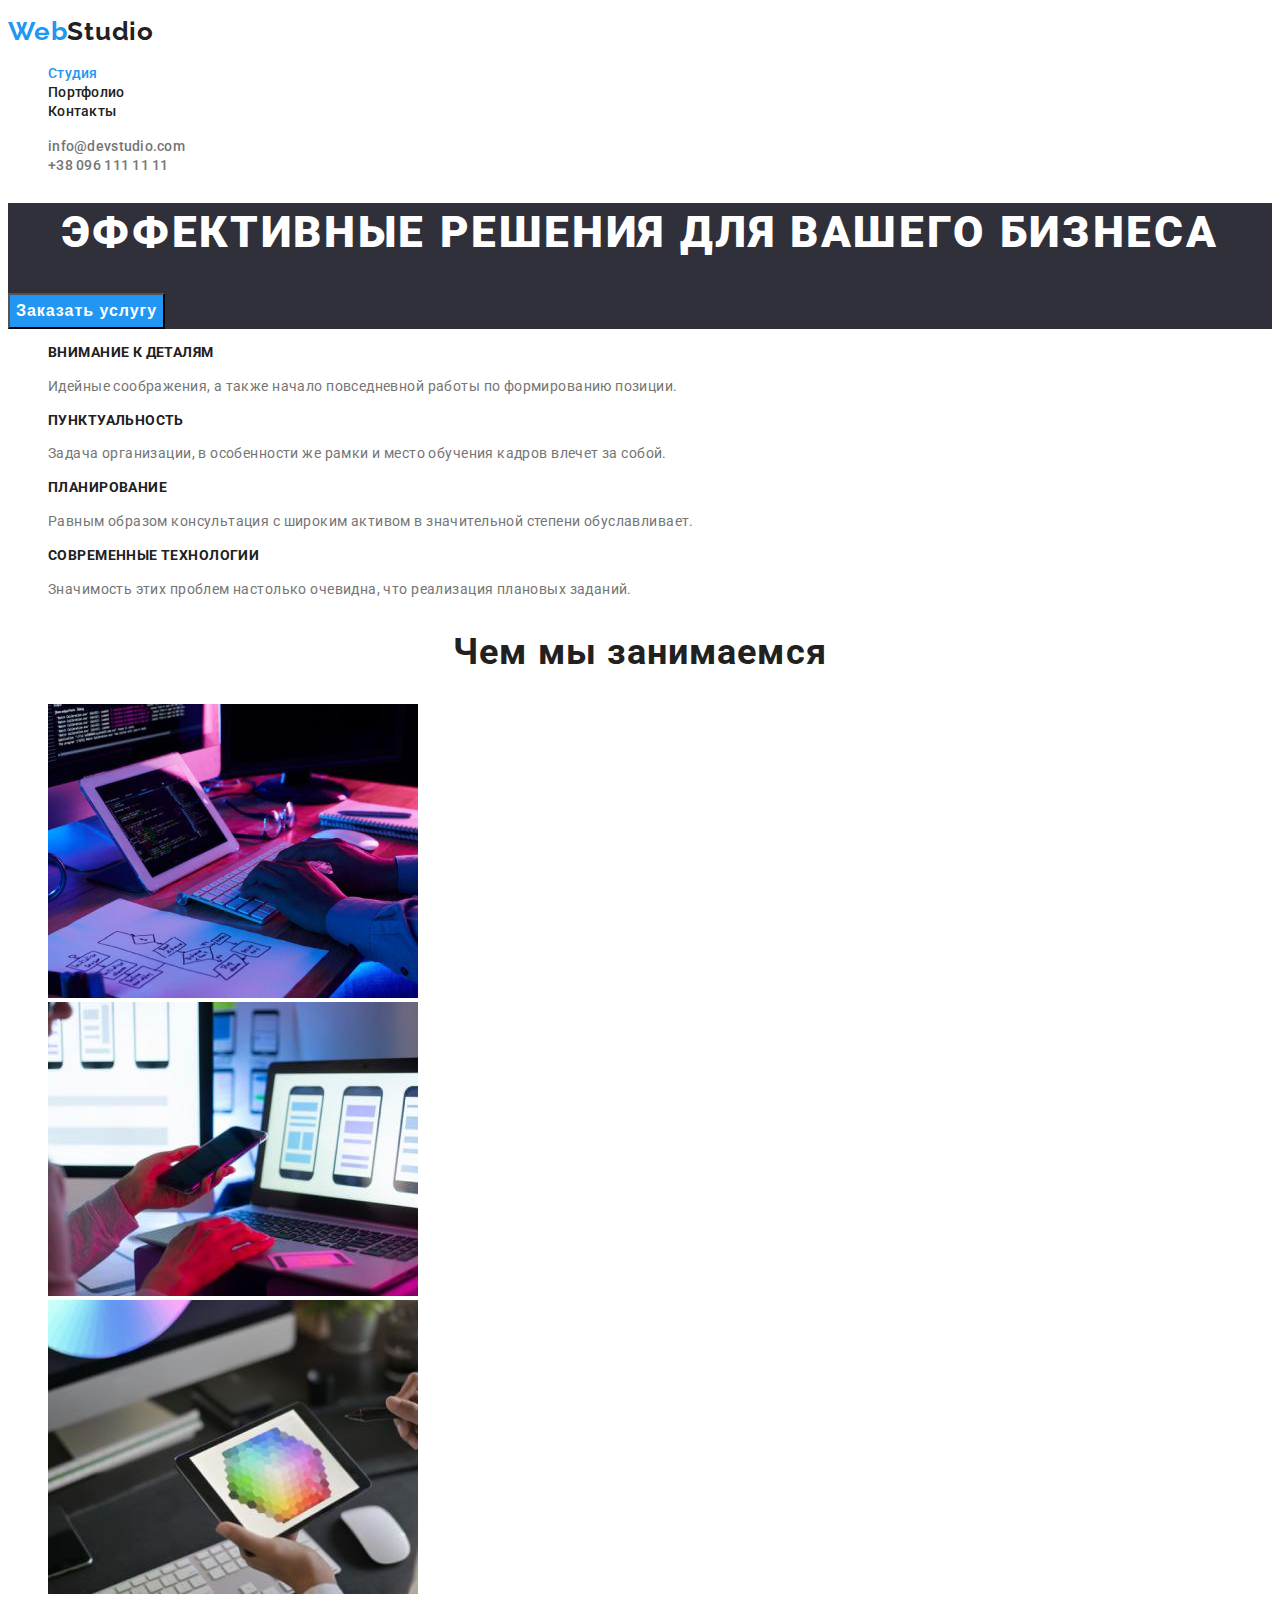
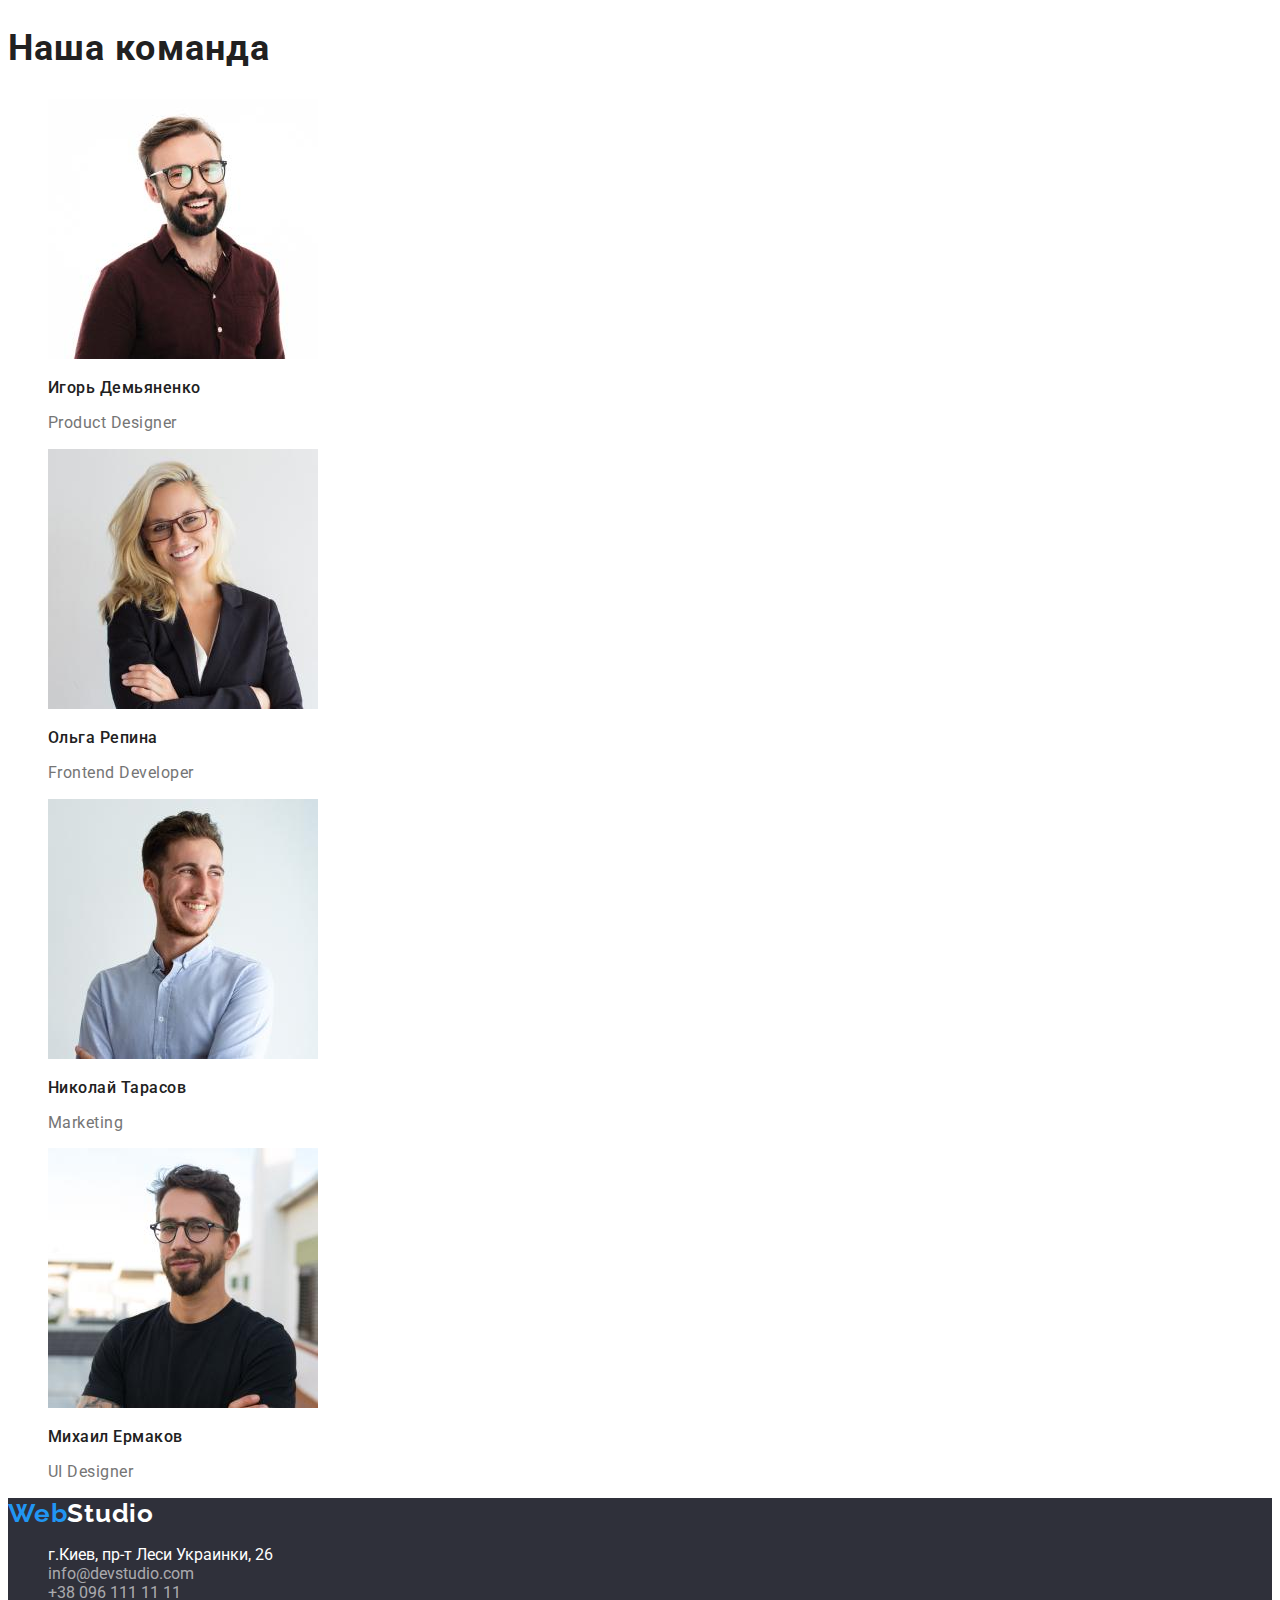
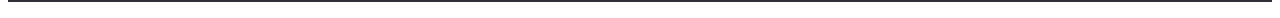
==== commit cf31c543: "more fixes" ====
--- a/index.html
+++ b/index.html
@@ -15,7 +15,7 @@
 </head>
 <body class="body">
     <header>
-        <P lang="en"><a class="link header-logo" href="">WebStudio</a></P>
+        <P lang="en"><a class="link header-logo" href="">Web<span class="studio">Studio</span></a></P>
         <nav>
             <ul class="list">
                 <li class="header-list"><a class="link header-link current" href="./index.html" rel="">Студия</a></li>
@@ -95,7 +95,7 @@
     </main>
 
     <footer class="footer">
-        <p lang="en"><a class="link footer-logo" href="">WebStudio</a></p>
+        <p lang="en"><a class="link footer-logo" href="">Web<span class="footer-studio">Studio</span></a></p>
         <address>
             <ul class="list">
                 <li class="adress-list"><a class="link address" href="">г.Киев, пр-т Леси Украинки, 26</a></li>
--- a/css/styles.css
+++ b/css/styles.css
@@ -1,6 +1,8 @@
 :root {
     --header-logo-color: #2196F3;
+    --studio-logo-color: #212121;
     --footer-logo-color: #2196F3;
+    --studio-footer-color: #ffffff;
     --header-contacts-color: #757575;
     --footer-contacts-color: rgba(255, 255, 255, 0.6);
     --header-link-color: #212121;
@@ -30,6 +32,13 @@
     font-family: Roboto, sans-serif;
 }
 
+.studio {
+    color: var(--studio-logo-color)
+}
+
+.footer-studio {
+    color: var(--studio-footer-color);
+}
 
 /*----------------------------- header------------------------------------ */
 
@@ -51,10 +60,6 @@
     color: var(--header-link-color);
 }
 
-.current {
-    color: var(--pseudo-class-color)
-}
-
 .header-link:hover,
 .header-link:focus,
 .header-link:active {
@@ -75,6 +80,10 @@
 .header-con:focus,                                      
 .header-con:active {
     color: var(--pseudo-class-color);
+}
+
+.current {
+    color: var(--pseudo-class-color)
 }
 
 
@@ -113,8 +122,10 @@
 .main-btn:hover,
 .main-btn:focus,
 .main-btn:active {
-    color: var(--filter-btn-color);
-    background-color: var(--filter-btn-bg);
+    color: #ffffff;
+    background-color: var(--button-bg-color);
+    box-shadow: 0px 4px 4px rgba(0, 0, 0, 0.15);
+    border-radius: 4px;
 }
 
 /* -----------------------------------main page 1 ---------------------------------- */
@@ -276,6 +287,7 @@
 
 .address {
     color: var(--address-color);
+    font-style: normal;
 }
 
 .address:hover, 
@@ -286,6 +298,7 @@
 
 .footer-con {
     color: var(--footer-contacts-color);
+    font-style: normal;
 }
 
 .footer-con:hover, 
@@ -296,3 +309,5 @@
 
 
 
+
+
